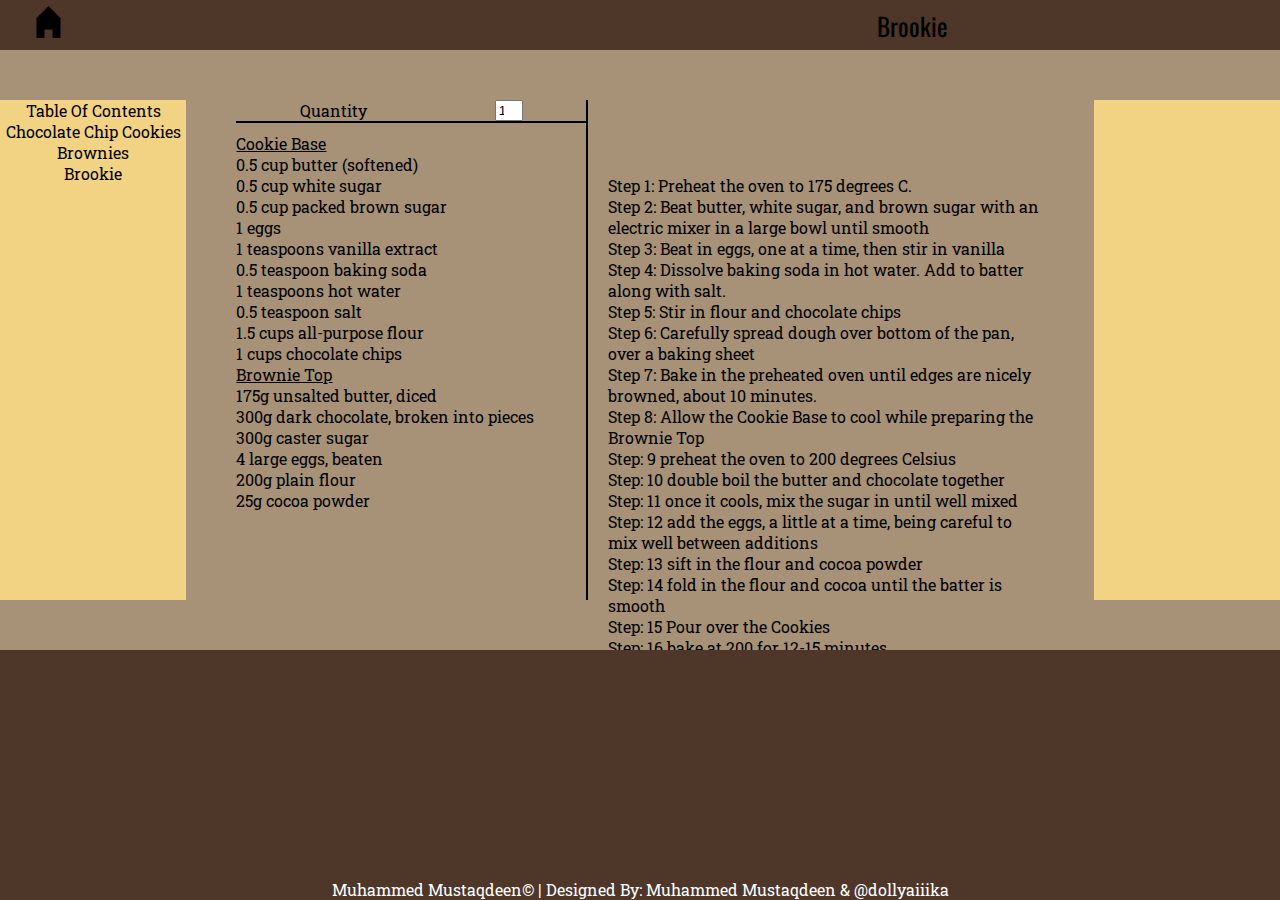
==== Brookie/index.html @ ce8c1e6e "Add files via upload" ====
<!DOCTYPE html>
<html lang="en">
<head>
    <meta charset="UTF-8">
    <meta name="viewport" content="width=device-width, initial-scale=1.0">
    <title>Brookie</title>
    <!-- <link rel="stylesheet" href="style.css"> -->
    <link rel="stylesheet" href="https://m-hunter91.github.io/M-Hunter91/Brookie/style.css">

</head>
<body>
    <header class="text_align">
        <a href="https://m-hunter91.github.io/M-Hunter91/">
            <svg xmlns="http://www.w3.org/2000/svg" xmlns:xlink="http://www.w3.org/1999/xlink" width="25" height="32" viewBox="0 0 520 662">
                <image id="Rectangle_1" data-name="Rectangle 1" x="10" y="250" width="500" height="412" xlink:href="[data-uri]"/>
                <image id="Rectangle_1-2" data-name="Rectangle 1" width="520" height="266" xlink:href="[data-uri]"/>
              </svg>              
            </a>
        <div class="title-font">
            Brookie
        </div>
    </header>    
    <main>
        <div id="TOC" class="text_align roboto-slab-Text text_size">
            <div>Table Of Contents</div>
            <div>
                <p><a id="cookies" class="text_align roboto-slab-Text TOC_Links" href="https://m-hunter91.github.io/M-Hunter91/Chocolate%20Chip%20Cookies/index.html">Chocolate Chip Cookies</a></p>
                <p><a id="Brownie" class="text_align roboto-slab-Text TOC_Links" href="https://m-hunter91.github.io/M-Hunter91/Brownies/index.html">Brownies</a></p>
                <p><a id="Brookie" class="text_align roboto-slab-Text TOC_Links" href="https://m-hunter91.github.io/M-Hunter91/Brookie/index.html">Brookie</a></p>
            </div>
        </div>
        <div id="ingredients">
            <p id="qty" class="roboto-slab-Text text_size">Quantity <input id="Quantity" type="number" value="1"></p>
            <p class="roboto-slab-Text text_size underline">Cookie Base</p>
            <p class="roboto-slab-Text text_size"><span id="ingredient_1"></span> cup butter (softened)</p>
            <p class="roboto-slab-Text text_size"><span id="ingredient_2"></span> cup white sugar</p>
            <p class="roboto-slab-Text text_size"><span id="ingredient_3"></span> cup packed brown sugar</p>
            <p class="roboto-slab-Text text_size"><span id="ingredient_4"></span> eggs</p>
            <p class="roboto-slab-Text text_size"><span id="ingredient_5"></span> teaspoons vanilla extract</p>
            <p class="roboto-slab-Text text_size"><span id="ingredient_6"></span> teaspoon baking soda</p>
            <p class="roboto-slab-Text text_size"><span id="ingredient_7"></span> teaspoons hot water</p>
            <p class="roboto-slab-Text text_size"><span id="ingredient_8"></span> teaspoon salt</p>
            <p class="roboto-slab-Text text_size"><span id="ingredient_9"></span> cups all-purpose flour</p>
            <p class="roboto-slab-Text text_size"><span id="ingredient_10"></span> cups chocolate chips</p>
            <p class="roboto-slab-Text text_size underline">Brownie Top</p>
            <p class="roboto-slab-Text text_size"><span id="ingredient_11"></span>g unsalted butter, diced</p>
            <p class="roboto-slab-Text text_size"><span id="ingredient_12"></span>g dark chocolate, broken into pieces</p>
            <p class="roboto-slab-Text text_size"><span id="ingredient_13"></span>g caster sugar</p>
            <p class="roboto-slab-Text text_size"><span id="ingredient_14"></span> large eggs, beaten</p>
            <p class="roboto-slab-Text text_size"><span id="ingredient_15"></span>g plain flour</p>
            <p class="roboto-slab-Text text_size"><span id="ingredient_16"></span>g cocoa powder</p>
        </div>
        <div id="instructions" class="roboto-slab-Text text_size">
            <p>Step 1:
                Preheat the oven to 175 degrees C.
            </p>
            <p>Step 2:
                Beat butter, white sugar, and brown sugar with an electric mixer in a large bowl until smooth
                </p>
            <p>Step 3:
                Beat in eggs, one at a time, then stir in vanilla
                </p>
            <p>Step 4:
                Dissolve baking soda in hot water. Add to batter along with salt.
                </p>
            <p>Step 5:
                Stir in flour and chocolate chips
                </p>
            <p>Step 6:
                Carefully spread dough over bottom of the pan, over a baking sheet
                </p>
            <p>Step 7:
                Bake in the preheated oven until edges are nicely browned, about 10 minutes.
                </p>
            <p>Step 8:
                Allow the Cookie Base to cool while preparing the Brownie Top
                </p>
            <p>Step: 9
                preheat the oven to 200 degrees Celsius
                </p>
            <p>Step: 10
                double boil the butter and chocolate together
                </p>
            <p>Step: 11
                once it cools, mix the sugar in until well mixed
                </p>
            <p>Step: 12
                add the eggs, a little at a time, being careful to mix well between additions
                </p>
            <p>Step: 13
                sift in the flour and cocoa powder
                </p>
            <p>Step: 14
                fold in the flour and cocoa until the batter is smooth
                </p>
            <p>Step: 15
                Pour over the Cookies 
                </p>
            <p>Step: 16
                bake at 200 for 12-15 minutes
                </p>
            <p>Step: 17
                the skewer inserted should come out coated with a little batter
                </p>
        </div>
        <div id="imgs">
            <div class="img"></div>
            <div class="img"></div>
            <div class="img"></div>
        </div>
    </main>
    <footer>
        <div id="credits" class="white-text roboto-slab-Text text_size">Muhammed Mustaqdeen&copy | Designed By: Muhammed Mustaqdeen & <a id="aika_cred" href="https://www.instagram.com/dollyaiiika/">@dollyaiiika</a></div>
    </footer>

    <!-- <script src="script.js"></script> -->
    <script src="https://m-hunter91.github.io/M-Hunter91/Brookie/script.js"></script>
</body>
</html>
---- Brookie/style.css ----
@import url('https://fonts.googleapis.com/css2?family=Roboto+Slab:wght@100..900&display=swap');
@import url('https://fonts.googleapis.com/css2?family=Oswald:wght@200..700&display=swap');
.text_align {
    text-align: center;
}
.roboto-slab-Text {
    font-family: "Roboto Slab", serif;
    font-optical-sizing: auto;
    font-weight: 400;
    font-style: normal;
}
.title-font {
    font-family: "Oswald", sans-serif;
  font-optical-sizing: auto;
  font-weight: 400;
  font-style: normal;
}
.text_size {
    font-size: 16px;
}
.white-text {
    color: white;
}
.img {
    height: 160px;
    /* border: 1px solid blue; */
}
.TOC_Links {
    color: black;
    text-decoration: none;
}
.underline {
    text-decoration: underline;
}
p {
    margin: 0;
}

body {
    margin: 0;
    background-color: #a79277;
    min-height: 100vh;
    min-height: 100svh;
    display: flex;
    flex-direction: column;
}
header {
    display: grid;
    grid-template-columns:    [header-img-start] repeat(1, 6rem)
    [header-img-end header-title-start] repeat(1, 102rem)
    [header-title-end header-blank-start] repeat(1, 6rem)
    [header-blank-end header-end]
    1fr;
    align-items: center;
    width: auto;
    height: 50px;
    background-color: #4e3629;
    align-content: center;
    font-size: 25px;
    font-family: 'Times New Roman', Times, serif;
}
main {
    display: flex;
    flex-direction: row;
    justify-content: center;
    align-items: Center;
    padding-top: 50px;
}
div#ingredients {
    display: flex;
    flex-direction: column;
    min-width: 350px;
    height: 500px;
    margin-right: 10px;
    width: min-content;
    border-right: 2px solid black;
}
div#instructions {
    width: 700px;
    height: 350px;
    margin-left: 10px;
    
}
input#Quantity {
    min-width: 20px;
    width: 20px;
    
}
p#qty {
    display: flex;
    flex-direction: row;
    justify-content: space-around;
    border-bottom: 2px solid black;
    margin-bottom: 10px;
}
div#TOC {
    background-color: #f2d283;
    width: 300px;
    height: 500px;
    align-self: center;
    margin-right: 50px;
    display: flex;
    flex-direction: column;
}
div#imgs {
    display: flex;
    flex-direction: column;
    justify-content: space-evenly;
    background-color: #f2d283;
    width: 300px;
    height: 500px;
    align-self: center;
    margin-left: 50px;
}
footer {
    height: 250px;
    /* border: 1px solid black; */
    margin-top: auto;
    display: flex;
    background-color: #4e3629;
    justify-content: center;
}
div#credits {
    margin-top: auto;
    
}
a#aika_cred {
    text-decoration: none;
    color: white;
}

div#mobile-container-1 {
    display: none;
}

@media (max-width: 475px) {
    .text_size {
        font-size: 25px;
    }
    header {
        font-size: 30px;
        height: 75px;
        grid-template-columns:    [header-img-start] repeat(1, 1rem)
    [header-img-end header-title-start] repeat(1, 25rem)
    [header-title-end header-blank-start] repeat(1, 1rem)
    [header-blank-end header-end];
    }
    body {
        max-width: 100svw;
        max-height: 100svh;
    }
    main {
        display: flex;
        flex-direction: column;
        align-content: center;
        flex-wrap: wrap;
        align-items: center;
    }
    div#ingredients {
        width: 70%;
        /* margin-top: 10px; */
        border: 2px solid black;
        height: min-content;
    }
    div#instructions {
        width: 300px;
        height: min-content;
    }
    div#TOC, div#instructions, div#imgs, div#ingredients {
        margin-right: 0px;
        margin-left: 0px;
        margin-top: 10px;
    }
    footer {
        min-height: 200px;
        margin-top: 50px;
    }
}
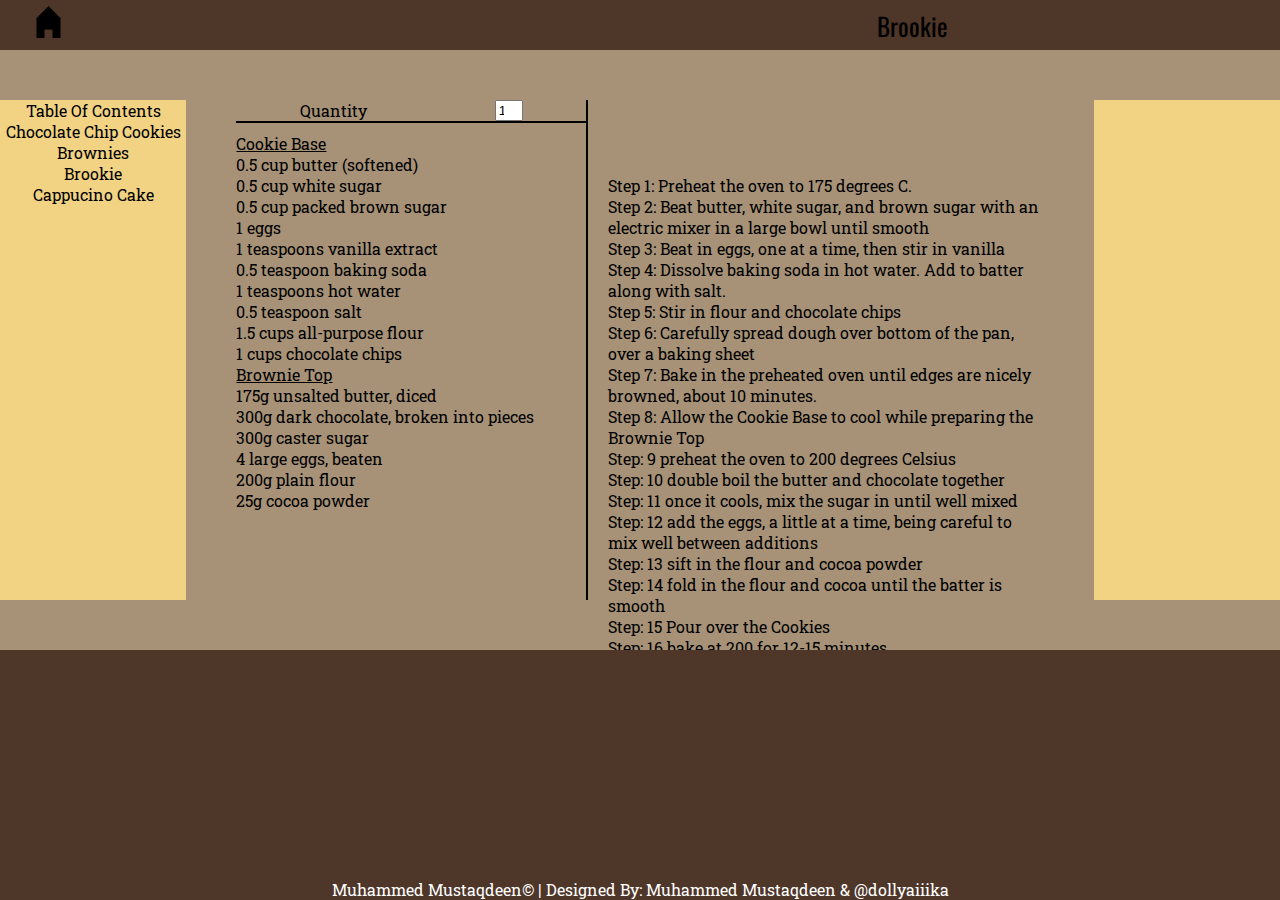
==== commit 395e7a05: "Add files via upload" ====
--- a/Brookie/index.html
+++ b/Brookie/index.html
@@ -27,6 +27,7 @@
                 <p><a id="cookies" class="text_align roboto-slab-Text TOC_Links" href="https://m-hunter91.github.io/M-Hunter91/Chocolate%20Chip%20Cookies/index.html">Chocolate Chip Cookies</a></p>
                 <p><a id="Brownie" class="text_align roboto-slab-Text TOC_Links" href="https://m-hunter91.github.io/M-Hunter91/Brownies/index.html">Brownies</a></p>
                 <p><a id="Brookie" class="text_align roboto-slab-Text TOC_Links" href="https://m-hunter91.github.io/M-Hunter91/Brookie/index.html">Brookie</a></p>
+                <p><a id="Cappucino_Cake" class="text_align roboto-slab-Text TOC_Links" href="https://m-hunter91.github.io/M-Hunter91/Cappucino%20Cake/index.html">Cappucino Cake</a></p>
             </div>
         </div>
         <div id="ingredients">
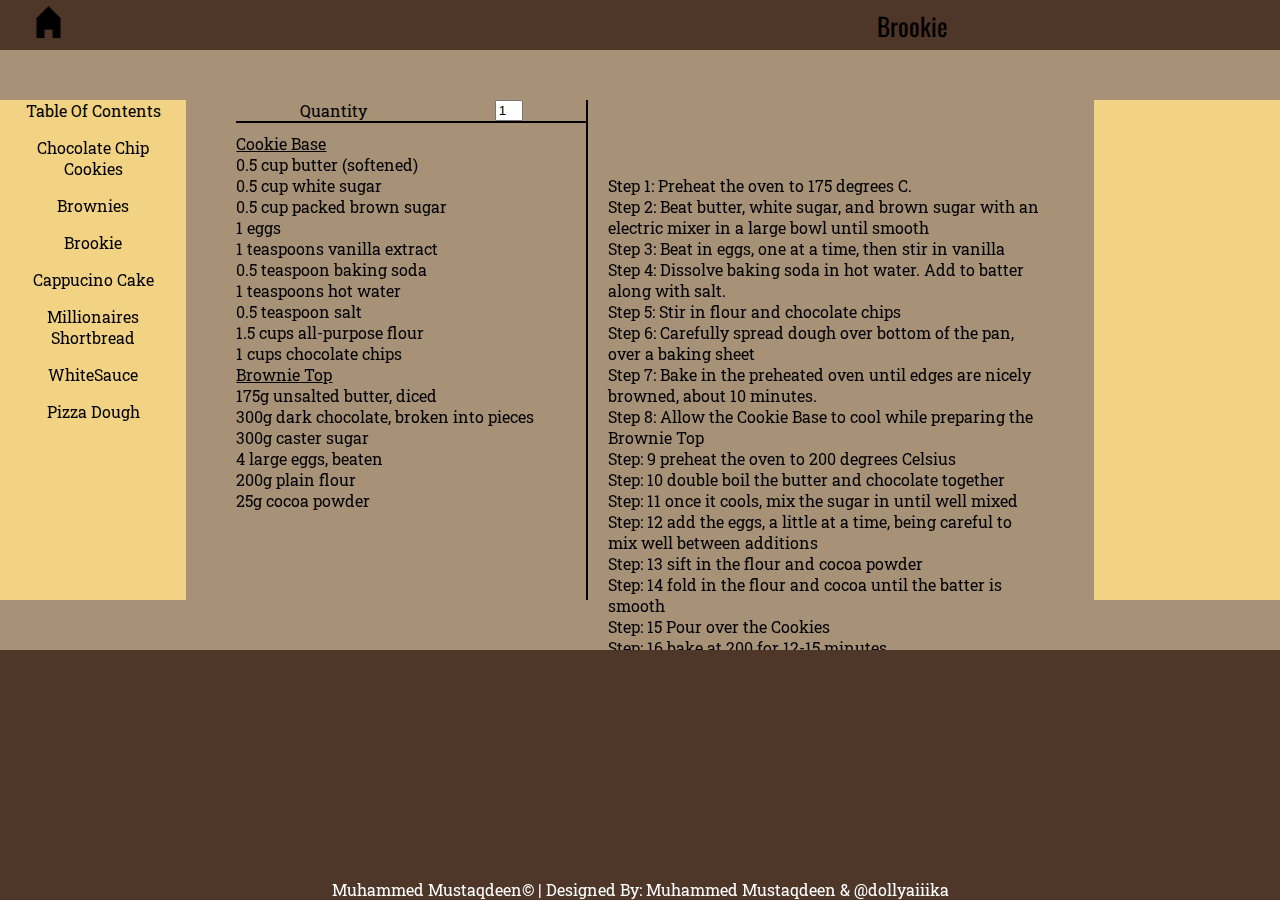
==== commit 8e2e8eeb: "Add files via upload" ====
--- a/Brookie/index.html
+++ b/Brookie/index.html
@@ -23,12 +23,13 @@
     <main>
         <div id="TOC" class="text_align roboto-slab-Text text_size">
             <div>Table Of Contents</div>
-            <div>
-                <p><a id="cookies" class="text_align roboto-slab-Text TOC_Links" href="https://m-hunter91.github.io/M-Hunter91/Chocolate%20Chip%20Cookies/index.html">Chocolate Chip Cookies</a></p>
-                <p><a id="Brownie" class="text_align roboto-slab-Text TOC_Links" href="https://m-hunter91.github.io/M-Hunter91/Brownies/index.html">Brownies</a></p>
-                <p><a id="Brookie" class="text_align roboto-slab-Text TOC_Links" href="https://m-hunter91.github.io/M-Hunter91/Brookie/index.html">Brookie</a></p>
-                <p><a id="Cappucino_Cake" class="text_align roboto-slab-Text TOC_Links" href="https://m-hunter91.github.io/M-Hunter91/Cappucino%20Cake/index.html">Cappucino Cake</a></p>
-            </div>
+            <iframe
+                id="TableOfContents"
+                src="https://m-hunter91.github.io/M-Hunter91/TOC.html"
+                width="100%"
+                height="100%"
+                loading="eager"
+                frameborder="0"></iframe>
         </div>
         <div id="ingredients">
             <p id="qty" class="roboto-slab-Text text_size">Quantity <input id="Quantity" type="number" value="1"></p>
--- a/Brookie/style.css
+++ b/Brookie/style.css
@@ -132,7 +132,11 @@
 div#mobile-container-1 {
     display: none;
 }
-
+input::-webkit-outer-spin-button,
+input::-webkit-inner-spin-button {
+  -webkit-appearance: none;
+  margin: 0;
+}
 @media (max-width: 475px) {
     .text_size {
         font-size: 25px;
